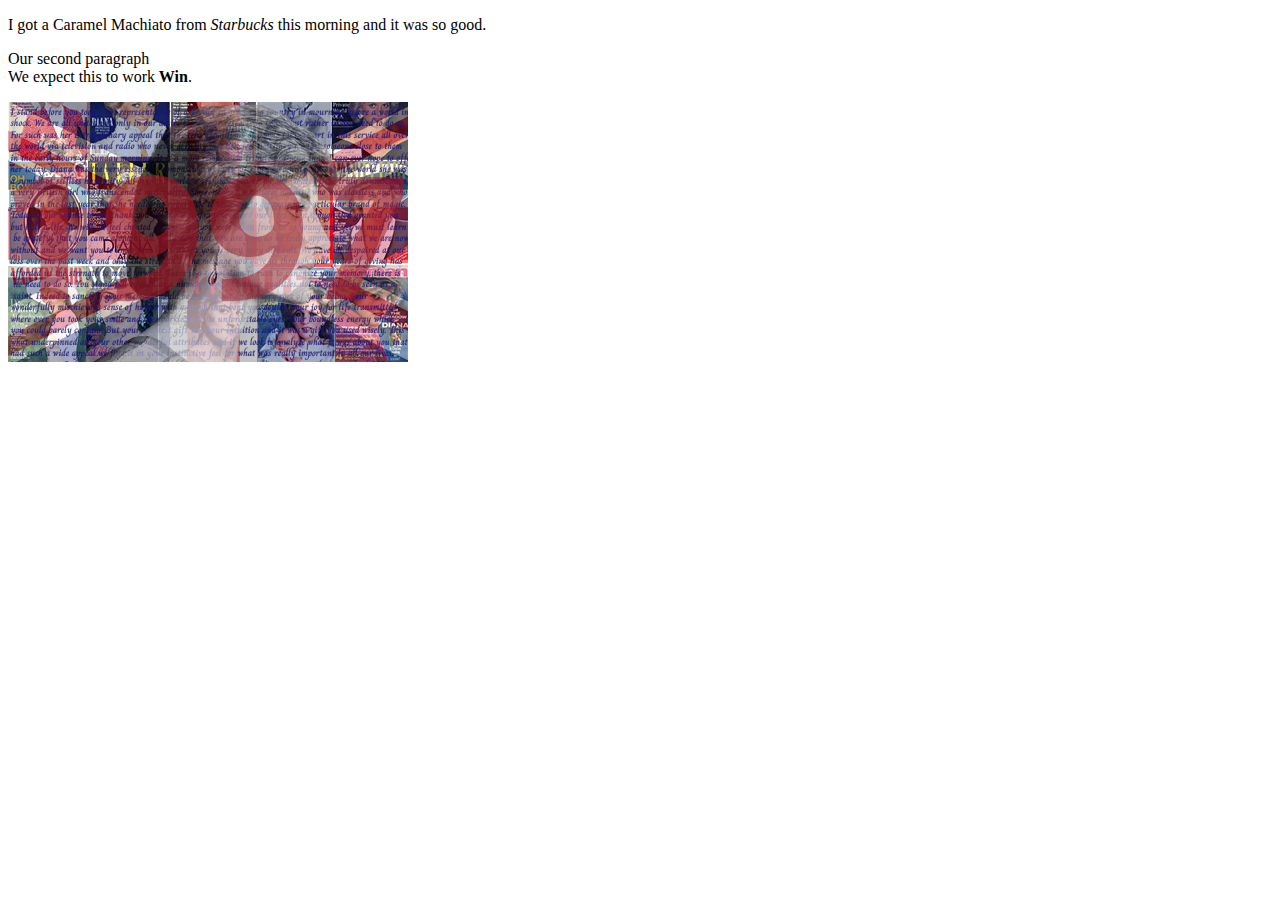
==== index.html @ c4d85916 "Add files via upload" ====
<!DOCTYPE HTML></DOCTYPE>

<html>

<head>
<title>March 21, 2024</title>
</head>

<body>
<p>I got a Caramel Machiato from <i>Starbucks</i> this morning and it was so good.</p> 
<p>Our second paragraph<br>We expect this to work<b> Win</b>.</p>

<img src="collage.png">
</body>


</html>
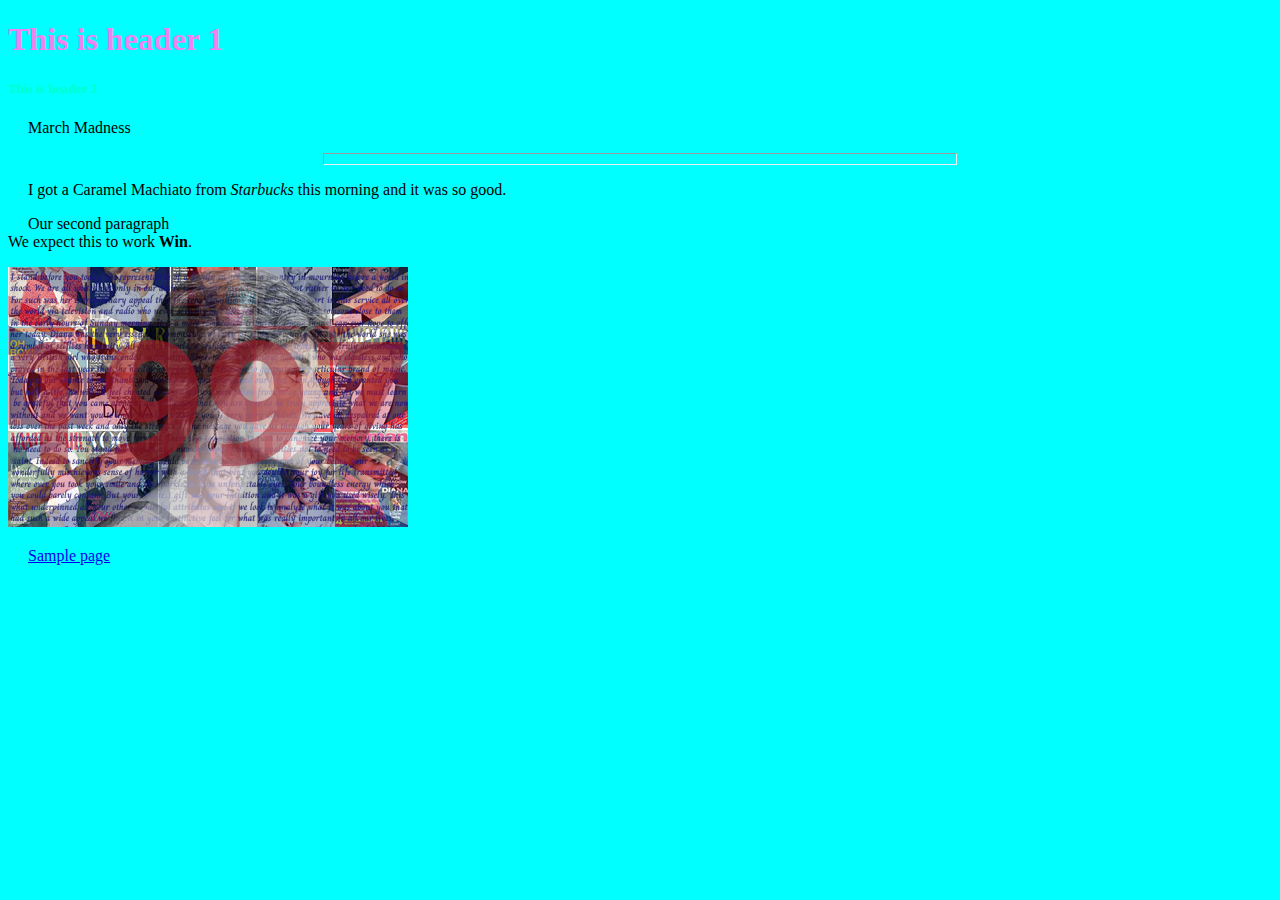
==== commit 20552cab: "Add files via upload" ====
--- a/index.html
+++ b/index.html
@@ -4,13 +4,31 @@
 
 <head>
 <title>March 21, 2024</title>
+
+<link rel="stylesheet" type="text/css" href="default.css">
+
+
 </head>
 
 <body>
+
+
+<h1>This is header 1</h1>
+<h5>This is header 2</h5>
+
+<p>March Madness</p>
+
+<hr>
+
 <p>I got a Caramel Machiato from <i>Starbucks</i> this morning and it was so good.</p> 
 <p>Our second paragraph<br>We expect this to work<b> Win</b>.</p>
 
 <img src="collage.png">
+
+<p><a href="sample page.html">Sample page</a></p>
+
+
+
 </body>
 
 
--- a/default.css
+++ b/default.css
@@ -0,0 +1,24 @@
+h1{
+color:violet;
+font-size:18;
+font-family: "Times New Roman", Times, serif;
+}
+
+body{
+    background-color:aqua;
+}
+
+h5{
+    color: #00ffc8;
+    font: size 24;
+}
+
+p{
+    text-indent: 20px;
+}
+
+hr{
+    color: blue;
+    height: 10px;
+    width: 50%;
+}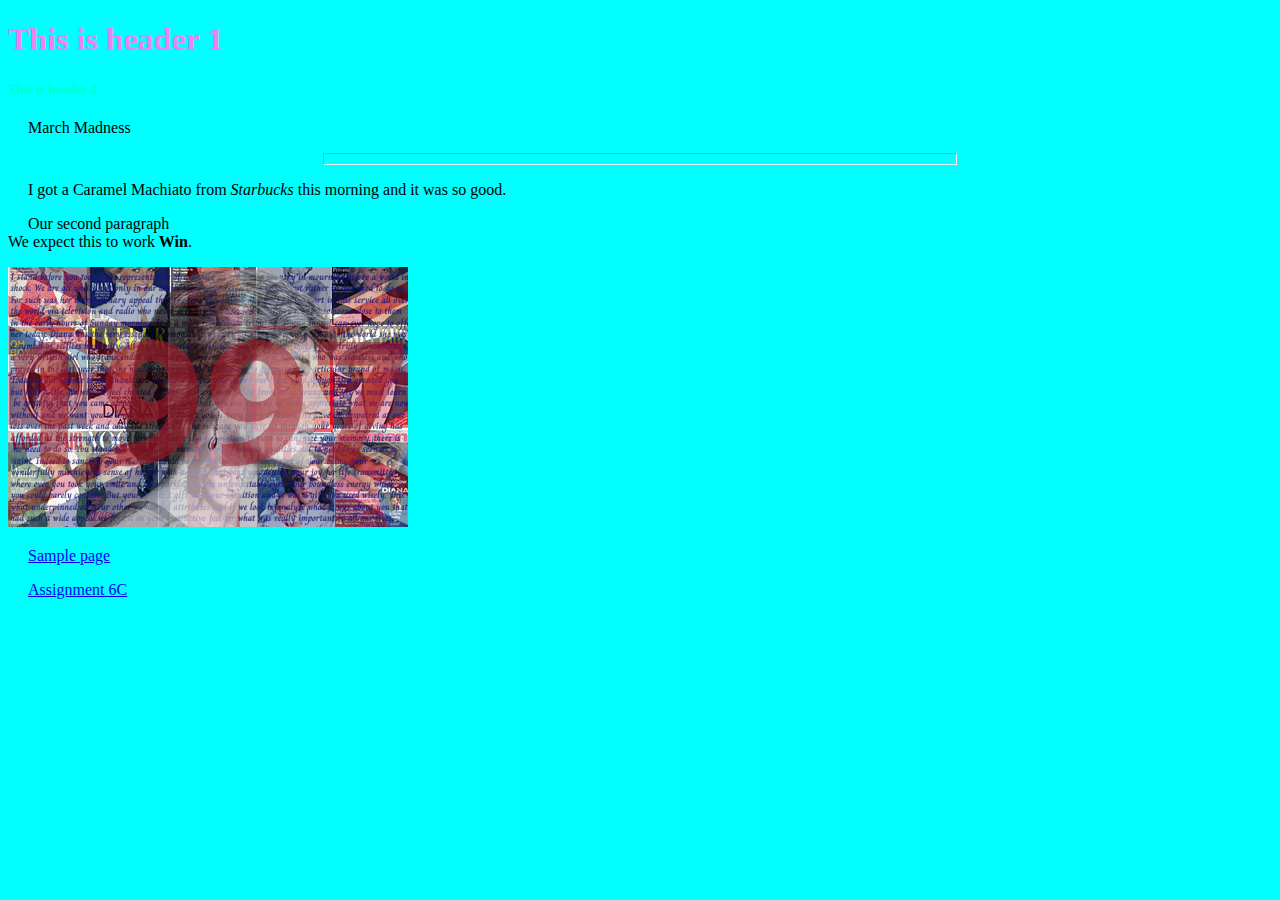
==== commit 19f2c621: "Add files via upload" ====
--- a/index.html
+++ b/index.html
@@ -28,6 +28,9 @@
 <p><a href="sample page.html">Sample page</a></p>
 
 
+<p><a href="Assignment 6C.html">Assignment 6C</a></p>
+
+
 
 </body>
 
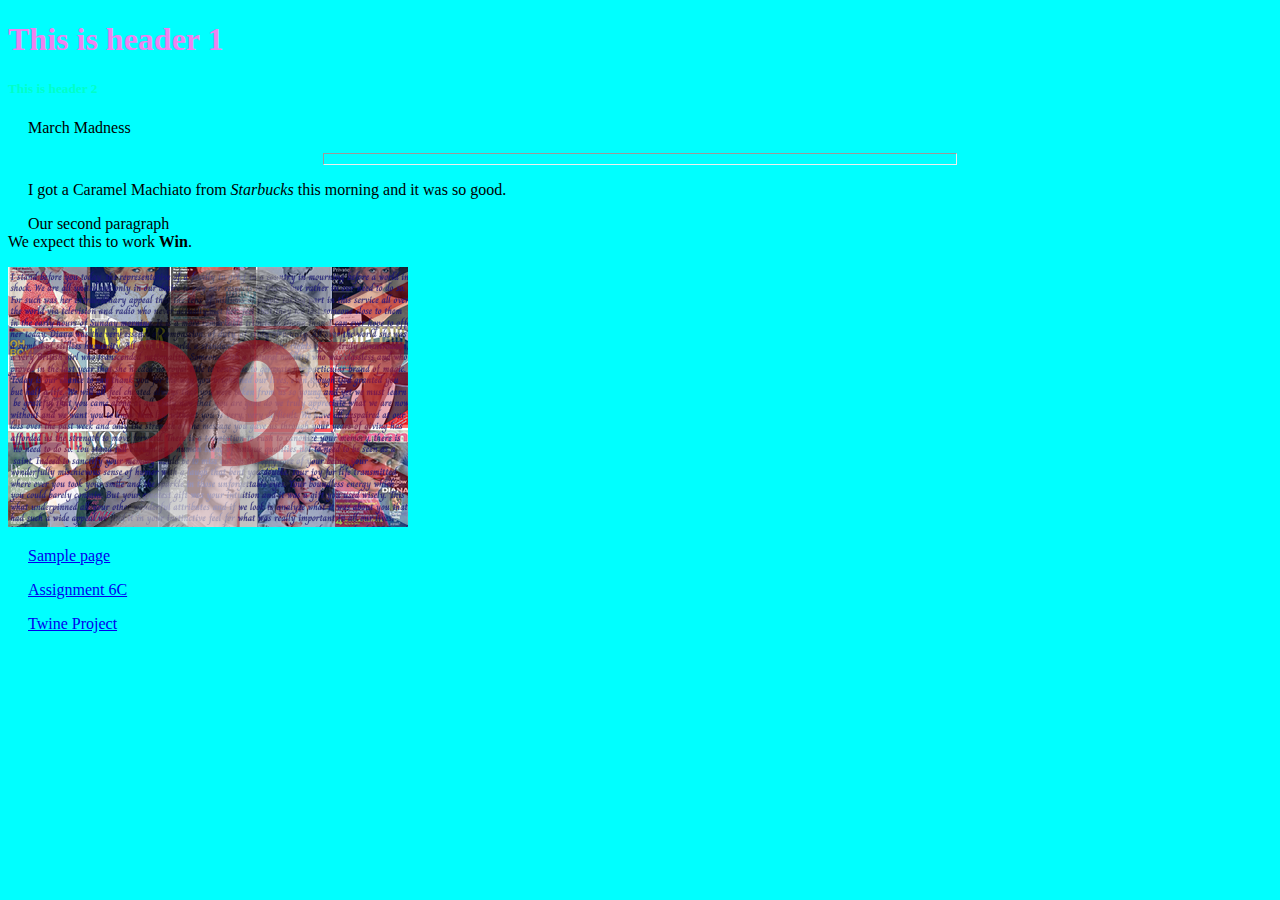
==== commit 2f348d3d: "Add files via upload" ====
--- a/index.html
+++ b/index.html
@@ -28,9 +28,9 @@
 <p><a href="sample page.html">Sample page</a></p>
 
 
-<p><a href="Assignment 6C.html">Assignment 6C</a></p>
+<p><a href="boston.html">Assignment 6C</a></p>
 
-
+<p><a href="twine.html">Twine Project</a></p>
 
 </body>
 
